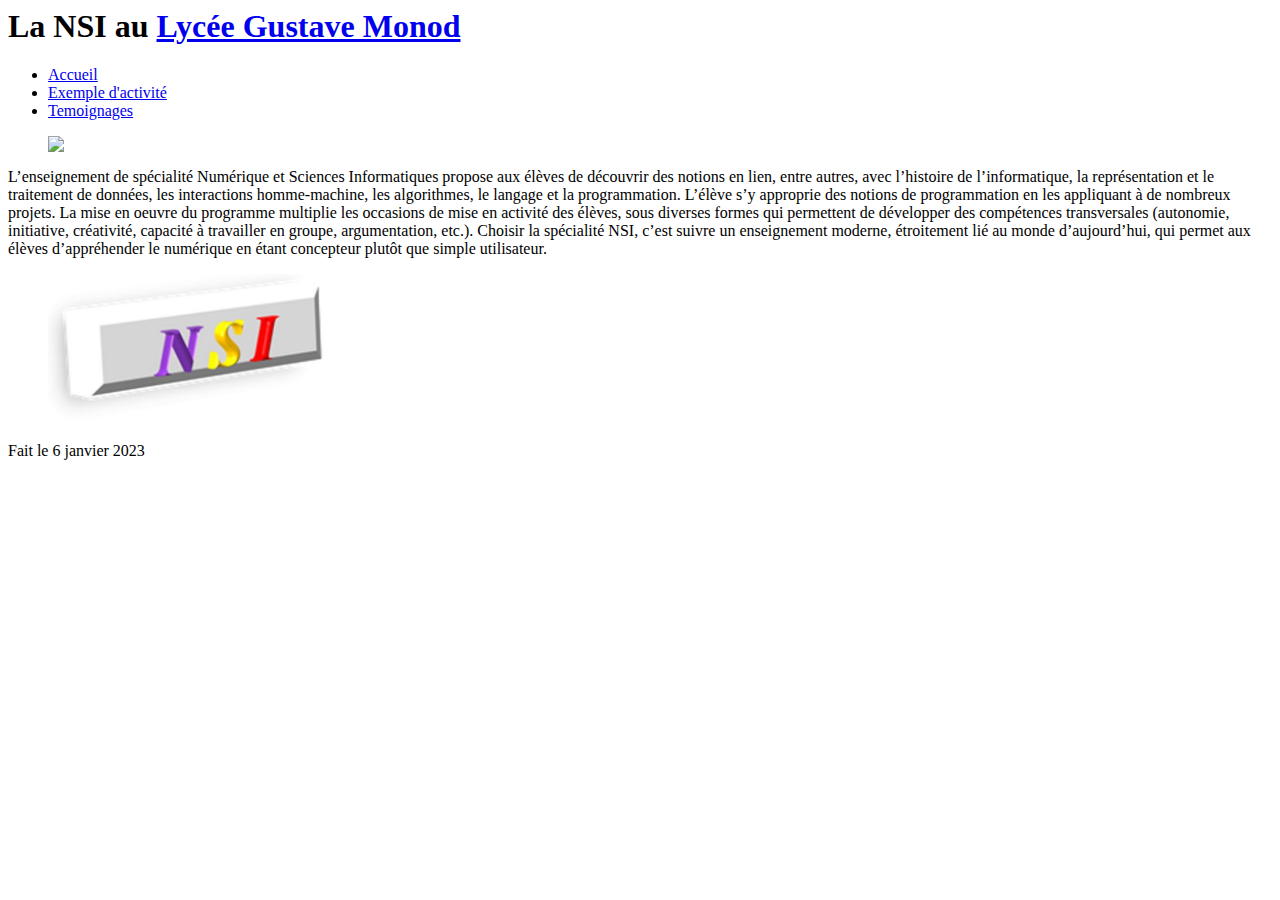
==== HTML/index.html @ b67006f8 "Rename index.html to HTML/index.html" ====
<html>
	<head>
		<title>La Spécialité NSI au lycée G. MONOD</title>
		<link href="https://github.com/eser-cioara/html/blob/main/HTML/monstyle.css" rel="stylesheet" media="all" type="text/css">
		<link rel="icon" type="image/png" href="logomonod.jpg">
		<h1>La NSI au <a href="https://www.lyc-polyvalent-monod-enghien.fr/">Lycée Gustave Monod</a></h1>
		<ul>
			<li><a href="Accueil.html">Accueil</a>
			<li><a href="https://eser-cioara.github.io/html/Exemple_activite.html">Exemple d'activité</a>
			<li><a href="https://github.com/eser-cioara/html/blob/main/HTML/temoignage.html">Temoignages</a>
		</ul>
	</head>
	<body>
		<figure>
			<img src="https://github.com/eser-cioara/html/blob/main/HTML/lycee.jpg">
		</figure>
		<p>L’enseignement de spécialité Numérique et Sciences Informatiques propose aux élèves de découvrir des notions en lien, entre autres, avec l’histoire de l’informatique, la représentation et le traitement de données, les interactions homme-machine, les algorithmes, le langage et la programmation. 
L’élève s’y approprie des notions de programmation en les appliquant à de nombreux projets. 
La mise en oeuvre du programme multiplie les occasions de mise en activité des élèves, sous diverses formes qui permettent de développer des compétences transversales (autonomie, initiative, créativité, capacité à travailler en groupe, argumentation, etc.).
Choisir la spécialité NSI, c’est suivre un enseignement moderne, étroitement lié au monde d’aujourd’hui, qui permet aux élèves d’appréhender le numérique en étant concepteur plutôt que simple utilisateur.
		</p>
	<figure>
		<a href="http://cache.media.education.gouv.fr/file/SP1-MEN-22-1-2019/26/8/spe633_annexe_1063268.pdf"><img src="logoNSI.JPG" width=25%></a>
	</figure>
	</body>
	<footer>
	Fait le 6 janvier 2023
	</footer>
</html>
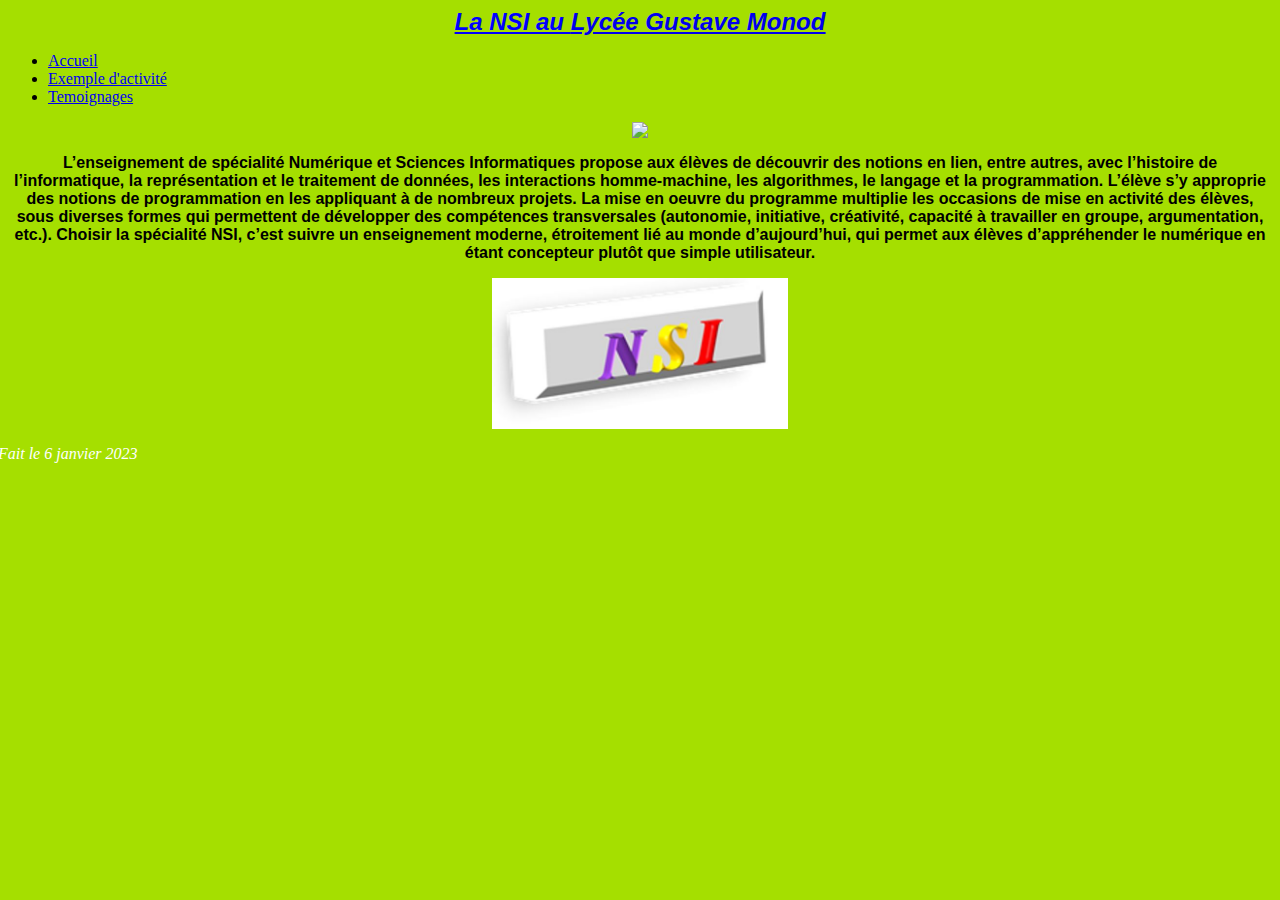
==== commit 3455e2e7: "Update index.html" ====
--- a/HTML/index.html
+++ b/HTML/index.html
@@ -1,13 +1,13 @@
 <html>
 	<head>
 		<title>La Spécialité NSI au lycée G. MONOD</title>
-		<link href="https://github.com/eser-cioara/html/blob/main/HTML/monstyle.css" rel="stylesheet" media="all" type="text/css">
+		<link href="monstyle.css" rel="stylesheet" media="all" type="text/css">
 		<link rel="icon" type="image/png" href="logomonod.jpg">
 		<h1>La NSI au <a href="https://www.lyc-polyvalent-monod-enghien.fr/">Lycée Gustave Monod</a></h1>
 		<ul>
-			<li><a href="Accueil.html">Accueil</a>
-			<li><a href="https://eser-cioara.github.io/html/Exemple_activite.html">Exemple d'activité</a>
-			<li><a href="https://github.com/eser-cioara/html/blob/main/HTML/temoignage.html">Temoignages</a>
+			<li><a href="https://github.com/eser-ciara/html/index.html">Accueil</a>
+			<li><a href="https://github.com/eser-cioara/html/Exemple_activite.html">Exemple d'activité</a>
+			<li><a href="https://github.com/eser-cioara/html/temoignage.html">Temoignages</a>
 		</ul>
 	</head>
 	<body>
--- a/HTML/monstyle.css
+++ b/HTML/monstyle.css
@@ -0,0 +1,43 @@
+h1{
+	text-decoration:underline;
+	font-style:italic;
+	font-family:helvetica;
+	font-size:150%;
+	text-align:center;
+	color:blue;
+}
+body{
+	background-color:#A5DF00
+}
+
+p{
+	font-family:arial;
+	font-weight:bold;
+	text-align:center;
+}
+
+figure{
+	text-align:center;
+}
+
+a:visited{
+	color:grey;
+}
+
+a:hover{
+	color:red;
+}
+
+footer{
+	margin-left: -10;
+	font-style:italic;
+	text-align:left;
+	color:white;
+}
+
+.cont{
+	width: 500px;
+	height: 1000x;
+	position:relative;
+}
+	
